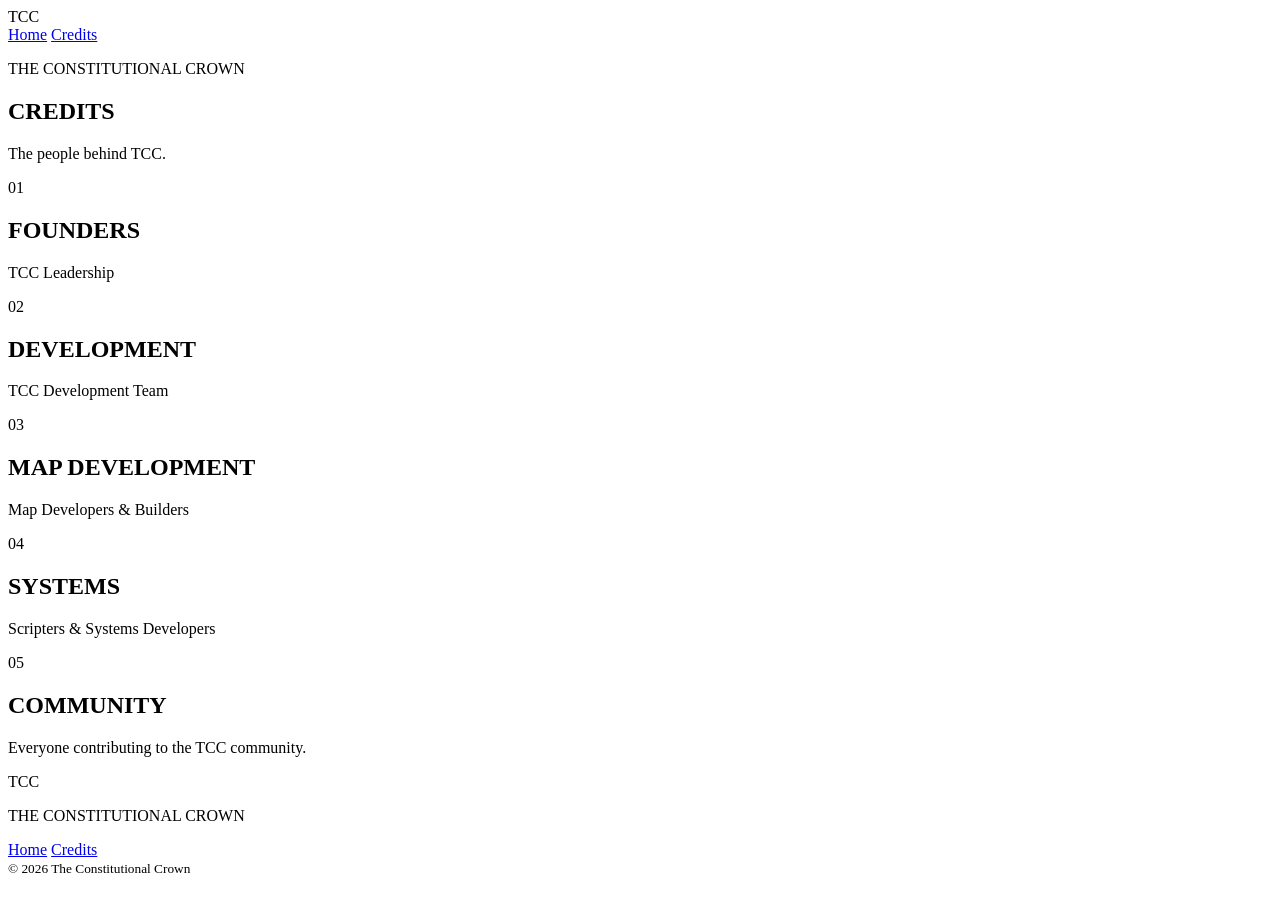
==== credits.html @ 6214450f "Create credits.html" ====
<!DOCTYPE html>
<html lang="en">
<head>
    <meta charset="UTF-8">
    <meta name="viewport" content="width=device-width, initial-scale=1.0">

    <title>TCC — Credits</title>

    <link rel="stylesheet" href="style.css">
</head>

<body>

<header>

    <div class="logo">TCC</div>

    <nav>
        <a href="index.html">Home</a>
        <a href="credits.html">Credits</a>
    </nav>

</header>


<main>

    <section class="credits-hero">

        <p class="eyebrow">
            THE CONSTITUTIONAL CROWN
        </p>

        <h1>CREDITS</h1>

        <p>
            The people behind TCC.
        </p>

    </section>


    <section class="credits-section">

        <div class="credit-card">

            <span>01</span>

            <div>
                <h2>FOUNDERS</h2>

                <p>
                    TCC Leadership
                </p>
            </div>

        </div>


        <div class="credit-card">

            <span>02</span>

            <div>
                <h2>DEVELOPMENT</h2>

                <p>
                    TCC Development Team
                </p>
            </div>

        </div>


        <div class="credit-card">

            <span>03</span>

            <div>
                <h2>MAP DEVELOPMENT</h2>

                <p>
                    Map Developers & Builders
                </p>
            </div>

        </div>


        <div class="credit-card">

            <span>04</span>

            <div>
                <h2>SYSTEMS</h2>

                <p>
                    Scripters & Systems Developers
                </p>
            </div>

        </div>


        <div class="credit-card">

            <span>05</span>

            <div>
                <h2>COMMUNITY</h2>

                <p>
                    Everyone contributing to the TCC community.
                </p>
            </div>

        </div>

    </section>

</main>


<footer>

    <div class="footer-logo">TCC</div>

    <p>
        THE CONSTITUTIONAL CROWN
    </p>

    <div class="footer-links">
        <a href="index.html">Home</a>
        <a href="credits.html">Credits</a>
    </div>

    <small>
        © 2026 The Constitutional Crown
    </small>

</footer>

</body>
</html>
---- style.css ----
/* =========================================
   TCC SETTINGS
========================================= */

/*
   RELEASE DATE

   Current:
   October 1, 2026

   If you want September 30 instead,
   change the 1 below to 30.
*/

const releaseDate = new Date("October 1, 2026 00:00:00").getTime();


/* =========================================
   COUNTDOWN
========================================= */

function updateCountdown() {

    const now = new Date().getTime();

    const distance = releaseDate - now;

    if (distance <= 0) {

        document.getElementById("days").innerText = "00";
        document.getElementById("hours").innerText = "00";
        document.getElementById("minutes").innerText = "00";
        document.getElementById("seconds").innerText = "00";

        const dateText = document.querySelector(".release-date");

        if (dateText) {
            dateText.innerText = "TCC IS NOW LIVE";
        }

        return;
    }

    const days = Math.floor(
        distance / (1000 * 60 * 60 * 24)
    );

    const hours = Math.floor(
        (distance % (1000 * 60 * 60 * 24))
        / (1000 * 60 * 60)
    );

    const minutes = Math.floor(
        (distance % (1000 * 60 * 60))
        / (1000 * 60)
    );

    const seconds = Math.floor(
        (distance % (1000 * 60))
        / 1000
    );

    document.getElementById("days").innerText =
        String(days).padStart(2, "0");

    document.getElementById("hours").innerText =
        String(hours).padStart(2, "0");

    document.getElementById("minutes").innerText =
        String(minutes).padStart(2, "0");

    document.getElementById("seconds").innerText =
        String(seconds).padStart(2, "0");
}

updateCountdown();

setInterval(updateCountdown, 1000);


/* =========================================
   ADMIN PANEL
========================================= */

function loginAdmin() {

    const password =
        document.getElementById("adminPassword").value;

    const result =
        document.getElementById("adminResult");

    if (password === "1234") {

        result.innerText = "sup unemployed chuds";

    } else {

        result.innerText = "ACCESS DENIED";

    }
}


/* =========================================
   TCC LINKS
========================================= */

/*
   REPLACE THESE WITH YOUR REAL LINKS.

   Example:

   const ROBLOX_LINK =
       "https://www.roblox.com/games/YOUR-GAME-ID";

   const DISCORD_LINK =
       "https://discord.gg/YOUR-INVITE";
*/

const ROBLOX_LINK = "#";
const DISCORD_LINK = "#";


const playButton =
    document.getElementById("playButton");

const discordButton =
    document.getElementById("discordButton");


if (playButton) {

    playButton.href = ROBLOX_LINK;

    playButton.target = "_blank";

}


if (discordButton) {

    discordButton.href = DISCORD_LINK;

    discordButton.target = "_blank";

}
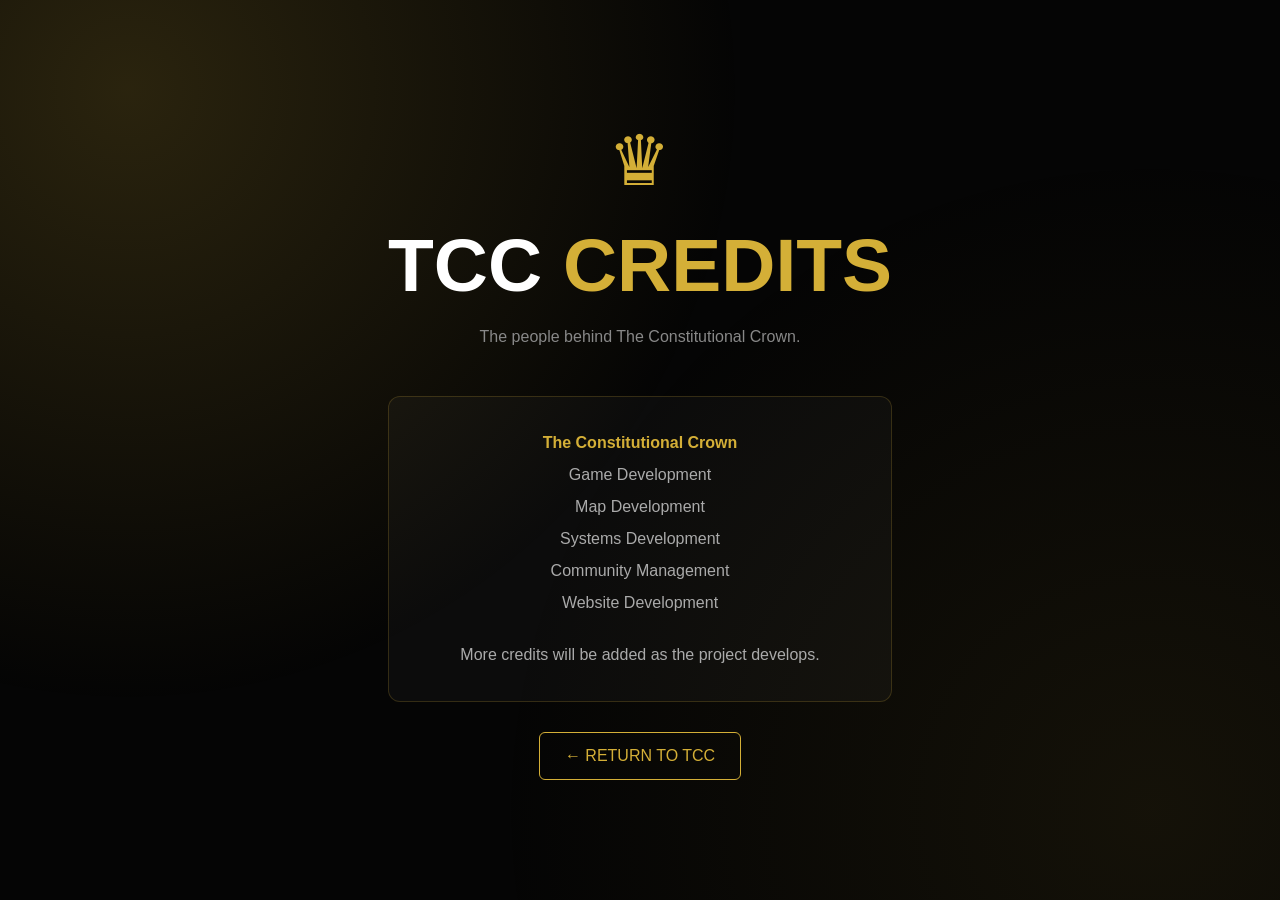
==== commit 4efea480: "credits.html" ====
--- a/credits.html
+++ b/credits.html
@@ -1,144 +1,160 @@
 <!DOCTYPE html>
 <html lang="en">
 <head>
-    <meta charset="UTF-8">
-    <meta name="viewport" content="width=device-width, initial-scale=1.0">
+<meta charset="UTF-8">
+<meta name="viewport" content="width=device-width, initial-scale=1.0">
 
-    <title>TCC — Credits</title>
+<title>TCC — Credits</title>
 
-    <link rel="stylesheet" href="style.css">
+<style>
+
+* {
+    margin: 0;
+    padding: 0;
+    box-sizing: border-box;
+}
+
+body {
+    min-height: 100vh;
+    font-family: Arial, Helvetica, sans-serif;
+    background: #050505;
+    color: white;
+    display: flex;
+    align-items: center;
+    justify-content: center;
+    text-align: center;
+    padding: 30px;
+}
+
+body::before {
+    content: "";
+    position: fixed;
+    inset: -50%;
+    z-index: -1;
+
+    background:
+        radial-gradient(
+            circle at 30% 30%,
+            rgba(212,175,55,.18),
+            transparent 28%
+        ),
+        radial-gradient(
+            circle at 70% 70%,
+            rgba(212,175,55,.08),
+            transparent 30%
+        );
+
+    animation: move 15s infinite alternate ease-in-out;
+}
+
+@keyframes move {
+    from {
+        transform: scale(1);
+    }
+
+    to {
+        transform: scale(1.15);
+    }
+}
+
+.container {
+    max-width: 750px;
+}
+
+.crown {
+    font-size: 70px;
+    color: #d4af37;
+    margin-bottom: 20px;
+}
+
+h1 {
+    font-size: clamp(45px, 8vw, 75px);
+    margin-bottom: 15px;
+}
+
+.gold {
+    color: #d4af37;
+}
+
+.subtitle {
+    color: #888;
+    line-height: 1.7;
+    margin-bottom: 45px;
+}
+
+.credits {
+    padding: 30px;
+    border: 1px solid rgba(212,175,55,.2);
+    border-radius: 12px;
+    background: rgba(255,255,255,.03);
+}
+
+.credits p {
+    color: #aaa;
+    line-height: 2;
+}
+
+.back {
+    display: inline-block;
+    margin-top: 30px;
+    padding: 14px 25px;
+    border: 1px solid #d4af37;
+    color: #d4af37;
+    text-decoration: none;
+    border-radius: 6px;
+    transition: .25s;
+}
+
+.back:hover {
+    background: #d4af37;
+    color: #050505;
+    transform: translateY(-3px);
+}
+
+</style>
 </head>
 
 <body>
 
-<header>
+<div class="container">
 
-    <div class="logo">TCC</div>
+    <div class="crown">♛</div>
 
-    <nav>
-        <a href="index.html">Home</a>
-        <a href="credits.html">Credits</a>
-    </nav>
+    <h1>
+        TCC <span class="gold">CREDITS</span>
+    </h1>
 
-</header>
+    <p class="subtitle">
+        The people behind The Constitutional Crown.
+    </p>
 
+    <div class="credits">
 
-<main>
-
-    <section class="credits-hero">
-
-        <p class="eyebrow">
-            THE CONSTITUTIONAL CROWN
+        <p>
+            <strong style="color:#d4af37;">
+                The Constitutional Crown
+            </strong>
         </p>
 
-        <h1>CREDITS</h1>
-
         <p>
-            The people behind TCC.
+            Game Development<br>
+            Map Development<br>
+            Systems Development<br>
+            Community Management<br>
+            Website Development
         </p>
 
-    </section>
+        <p style="margin-top:20px;">
+            More credits will be added as the project develops.
+        </p>
 
-
-    <section class="credits-section">
-
-        <div class="credit-card">
-
-            <span>01</span>
-
-            <div>
-                <h2>FOUNDERS</h2>
-
-                <p>
-                    TCC Leadership
-                </p>
-            </div>
-
-        </div>
-
-
-        <div class="credit-card">
-
-            <span>02</span>
-
-            <div>
-                <h2>DEVELOPMENT</h2>
-
-                <p>
-                    TCC Development Team
-                </p>
-            </div>
-
-        </div>
-
-
-        <div class="credit-card">
-
-            <span>03</span>
-
-            <div>
-                <h2>MAP DEVELOPMENT</h2>
-
-                <p>
-                    Map Developers & Builders
-                </p>
-            </div>
-
-        </div>
-
-
-        <div class="credit-card">
-
-            <span>04</span>
-
-            <div>
-                <h2>SYSTEMS</h2>
-
-                <p>
-                    Scripters & Systems Developers
-                </p>
-            </div>
-
-        </div>
-
-
-        <div class="credit-card">
-
-            <span>05</span>
-
-            <div>
-                <h2>COMMUNITY</h2>
-
-                <p>
-                    Everyone contributing to the TCC community.
-                </p>
-            </div>
-
-        </div>
-
-    </section>
-
-</main>
-
-
-<footer>
-
-    <div class="footer-logo">TCC</div>
-
-    <p>
-        THE CONSTITUTIONAL CROWN
-    </p>
-
-    <div class="footer-links">
-        <a href="index.html">Home</a>
-        <a href="credits.html">Credits</a>
     </div>
 
-    <small>
-        © 2026 The Constitutional Crown
-    </small>
+    <a href="index.html" class="back">
+        ← RETURN TO TCC
+    </a>
 
-</footer>
+</div>
 
 </body>
 </html>
